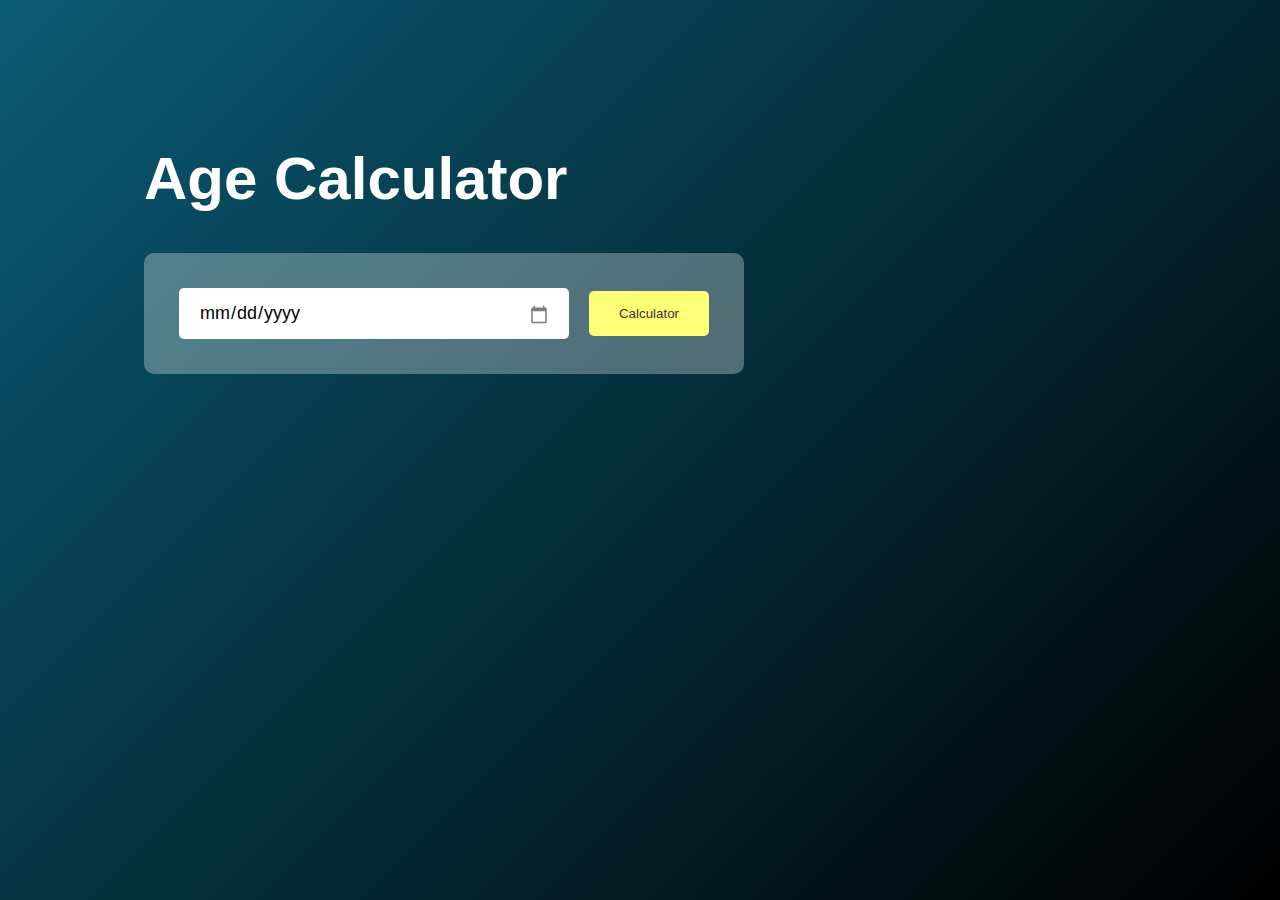
==== Age Calculator/index.html @ e5d92ee2 "update script file" ====
<!DOCTYPE html>
<html lang="en">
<head>
    <meta charset="UTF-8">
    <meta name="viewport" content="width=device-width, initial-scale=1.0">
    <title>Age-Calculator</title>
    <link rel="stylesheet" href="style.css">
</head>
<body>
    <div class="container">
        <div class="calculator">
            <h1>Age Calculator</h1>
            <div class="inputbox">
                <input type="date" id="date">
                <button>Calculator</button>
            </div>
        </div>
    </div>
    <script src="script.js"></script>
</body>
</html>
---- Age Calculator/style.css ----
*{
    margin: 0;
    padding: 0;
    box-sizing: border-box;
    font-family: 'Lucida Sans', 'Lucida Sans Regular', 'Lucida Grande', 'Lucida Sans Unicode', Geneva, Verdana, sans-serif;

}
.container{
    height: 100vh;
    width: 100%;
    background: linear-gradient(135deg,#0a5b75,#000000);
    color: #fff;
    padding: 20px;

}
.calculator{
    width: 100%;
    max-width: 600px;
    margin-left: 10%;
    margin-top: 10%;
}
.calculator h1{
    font-size: 60px;
}
.inputbox{
    margin:40px 0;
    padding: 35px;
    border-radius: 10px;
    background: rgba(255,255,255,0.3);
    display: flex;
    align-items: center;

}
.inputbox input{
    flex: 1;
    margin-right: 20px;
    padding: 14px 20px;
    border: 0;
    outline: 0;
    font-size: 18px;
    border-radius: 5px;
}
.inputbox button{
    padding: 15px 30px;
    border: 0;
    outline: 0;
    font-weight: 500;
    color: #333;
    background: #ffff77;
    cursor: pointer;
    border-radius: 5px;
}
input[type="date"]::-webkit-calendar-picker-indicator{
    background-size: 20px;
    cursor: pointer;
    opacity: 0.5; 

}
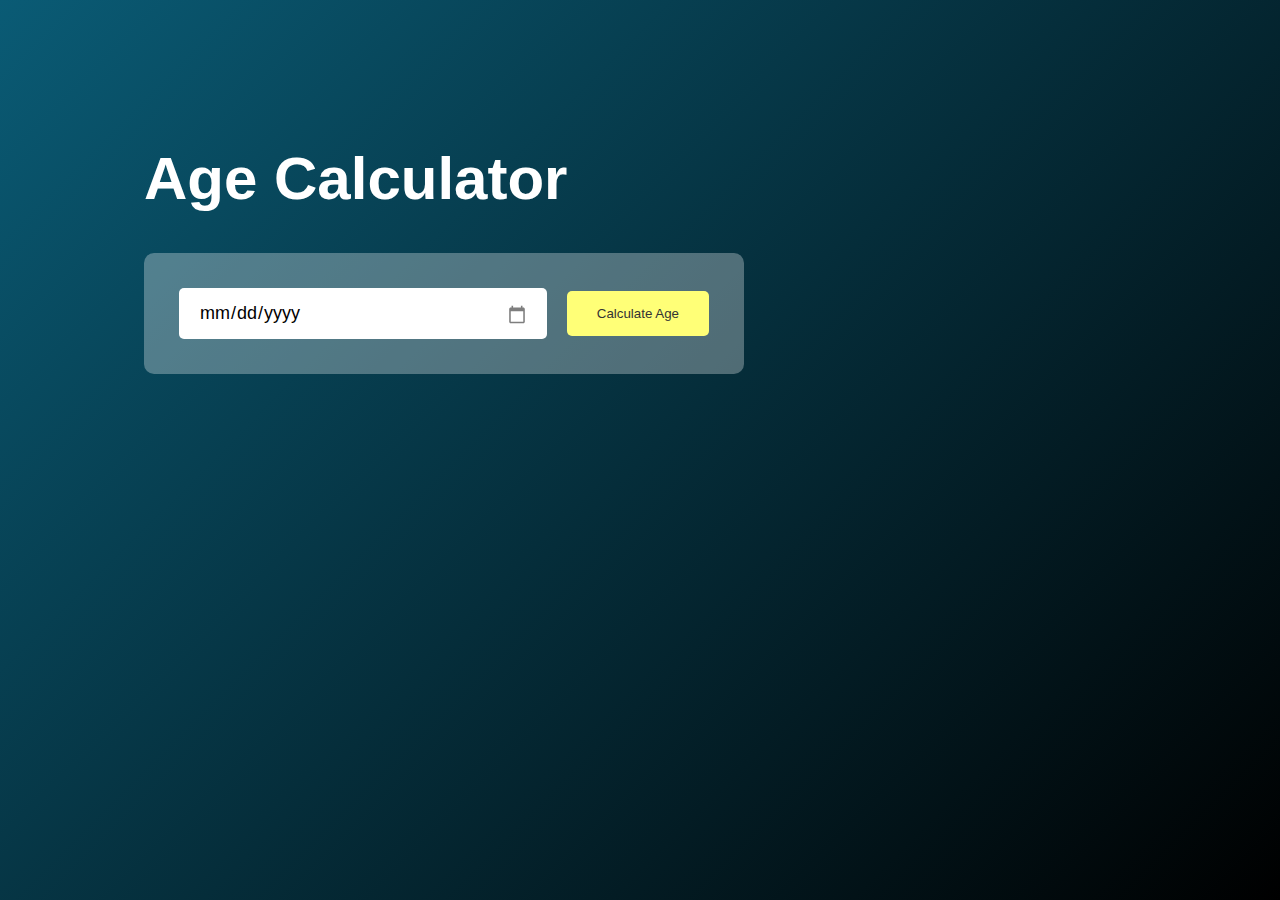
==== commit 84eb2325: "update index file" ====
--- a/Age Calculator/index.html
+++ b/Age Calculator/index.html
@@ -12,8 +12,10 @@
             <h1>Age Calculator</h1>
             <div class="inputbox">
                 <input type="date" id="date">
-                <button>Calculator</button>
+                <button onclick="calculate()">Calculate Age</button>
+                
             </div>
+            <p id="result"></p>
         </div>
     </div>
     <script src="script.js"></script>
